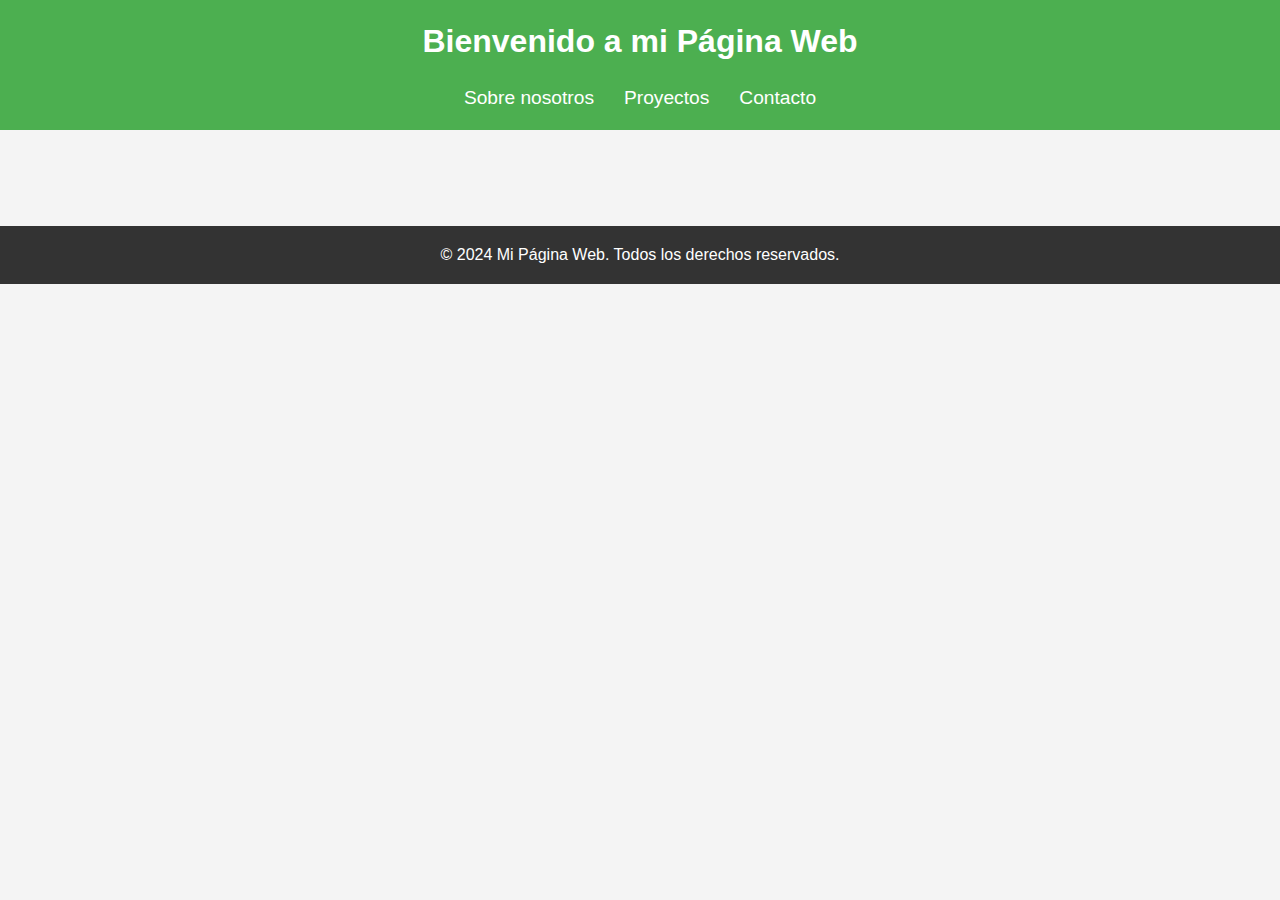
==== Inicio/index.html @ a5090ef6 "Actualizacion" ====
<!DOCTYPE html>
<html lang="es">
<head>
    <meta charset="UTF-8">
    <meta name="viewport" content="width=device-width, initial-scale=1.0">
    <title>Página Web Sencilla</title>
    <link rel="stylesheet" href="styles.css">
</head>
<body>
    <header>
        <h1>Bienvenido a mi Página Web</h1>
        <nav>
            <ul>
                
                <li><a href="#" id="sobre-nosotros-link">Sobre nosotros</a></li>
                <li><a href="#" id="productos-link">Proyectos</a></li>
                <li><a href="#" id="contacto-link">Contacto</a></li>
            </ul>
        </nav>
    </header>

    <main>
        <section id="contenido">
            <!-- El contenido dinámico aparecerá aquí -->
        </section>
    </main>

    <footer>
        <p>&copy; 2024 Mi Página Web. Todos los derechos reservados.</p>
    </footer>

    <script>
        // Selecciona los enlaces
        
        const sobreMiLink = document.getElementById('sobre-nosotros-link');
        const proyectosLink = document.getElementById('productos-link');
        const contactoLink = document.getElementById('contacto-link');
        const contenidoSection = document.getElementById('contenido');

        // Función para actualizar el contenido dinámico
        function actualizarContenido(titulo, contenido) {
            contenidoSection.innerHTML = `
                <h2>${titulo}</h2>
                <p>${contenido}</p>
            `;
        }

        // Agrega eventos de clic a cada enlace
       

        sobreMiLink.addEventListener('click', function(e) {
            e.preventDefault();
            actualizarContenido('Seccion de informacion sobre nosotros' , 'Acontinaucion pondre informacion sobre nosotros');
        });

        proyectosLink.addEventListener('click', function(e) {
            e.preventDefault();
            actualizarContenido('En esta seccion van los productos etc....', 'producto con valor x y si lo puedes llevar a la pagina de ventas via amazon o mercado libre genail');
        });

        contactoLink.addEventListener('click', function(e) {
            e.preventDefault();
            actualizarContenido('Contactos',' en general que redireccione a una pagina en instagram o la pantomima etc... ');
        });
    </script>
</body>
</html>
---- Inicio/styles.css ----
* {
    margin: 0;
    padding: 0;
    box-sizing: border-box;
}

body {
    font-family: Arial, sans-serif;
    line-height: 1.6;
    background-color: #f4f4f4;
    color: #333;
}

header {
    background-color: #4CAF50;
    color: white;
    padding: 1rem 0;
    text-align: center;
}

header h1 {
    margin-bottom: 0.5rem;
}

nav ul {
    list-style: none;
    display: flex;
    justify-content: center;
    margin-top: 1rem;
}

nav ul li {
    margin: 0 15px;
}

nav ul li a {
    color: white;
    text-decoration: none;
    font-size: 1.2rem;
}

nav ul li a:hover {
    text-decoration: underline;
}

main {
    padding: 2rem;
    text-align: center;
}

main h2 {
    margin-bottom: 1rem;
    font-size: 2rem;
}

main p {
    font-size: 1.2rem;
    color: #666;
}

footer {
    background-color: #333;
    color: white;
    text-align: center;
    padding: 1rem 0;
    margin-top: 2rem;
    position: relative;
    bottom: 0;
    width: 100%;
}
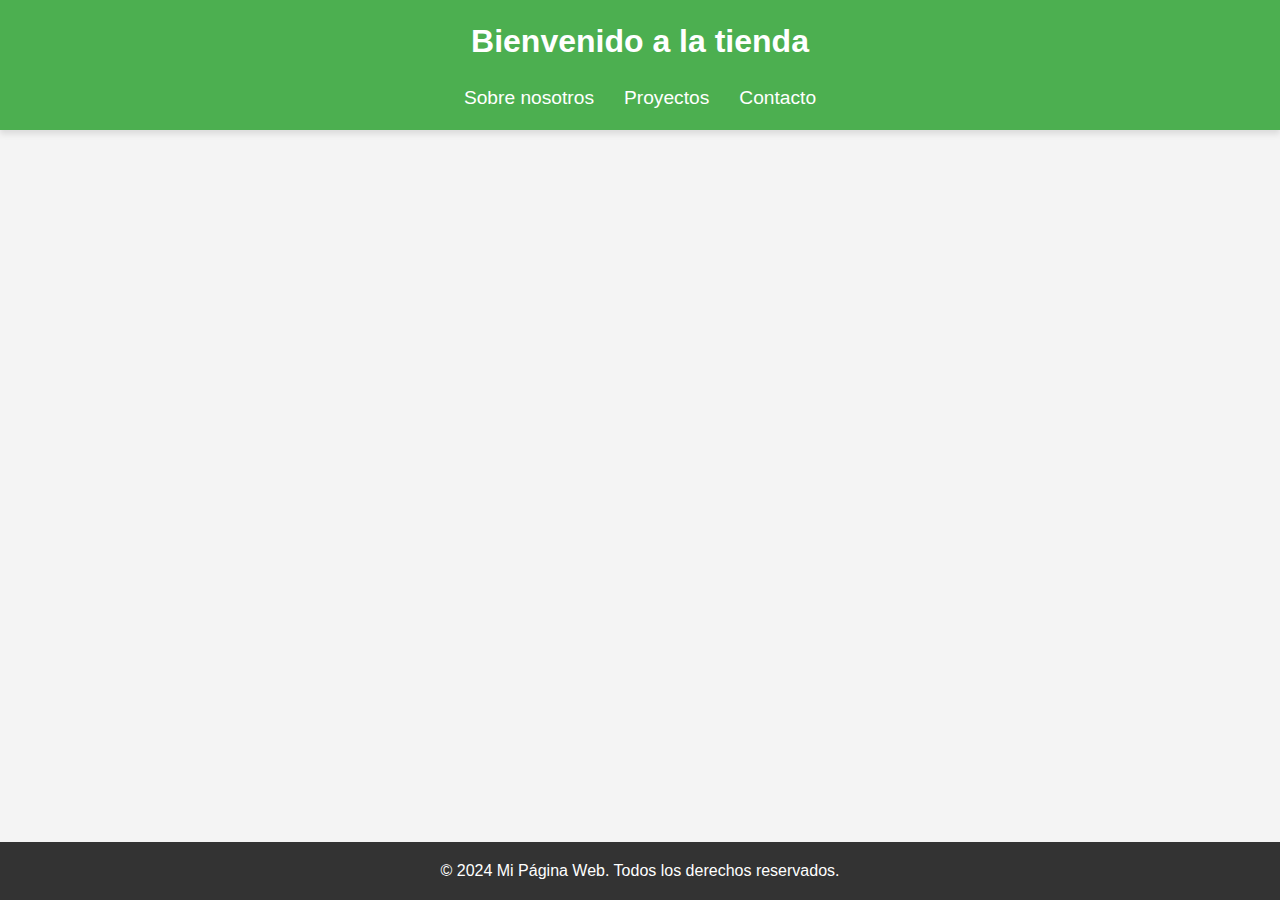
==== commit 0b44f437: "esta rama es para hacer purebas sin dañar la rama principal" ====
--- a/Inicio/index.html
+++ b/Inicio/index.html
@@ -8,7 +8,7 @@
 </head>
 <body>
     <header>
-        <h1>Bienvenido a mi Página Web</h1>
+        <h1>Bienvenido a la tienda</h1>
         <nav>
             <ul>
                 
--- a/Inicio/styles.css
+++ b/Inicio/styles.css
@@ -9,6 +9,9 @@
     line-height: 1.6;
     background-color: #f4f4f4;
     color: #333;
+    display: flex;
+    flex-direction: column;
+    min-height: 100vh;
 }
 
 header {
@@ -16,6 +19,7 @@
     color: white;
     padding: 1rem 0;
     text-align: center;
+    box-shadow: 0 4px 6px rgba(0, 0, 0, 0.1);
 }
 
 header h1 {
@@ -37,15 +41,18 @@
     color: white;
     text-decoration: none;
     font-size: 1.2rem;
+    transition: color 0.3s ease, text-decoration 0.3s ease;
 }
 
 nav ul li a:hover {
     text-decoration: underline;
+    color: #e0e0e0;
 }
 
 main {
     padding: 2rem;
     text-align: center;
+    flex: 1;
 }
 
 main h2 {
@@ -64,7 +71,17 @@
     text-align: center;
     padding: 1rem 0;
     margin-top: 2rem;
-    position: relative;
-    bottom: 0;
     width: 100%;
 }
+
+@media (max-width: 768px) {
+    nav ul {
+        flex-direction: column;
+        align-items: center;
+    }
+
+    nav ul li {
+        margin: 10px 0;
+    }
+}
+
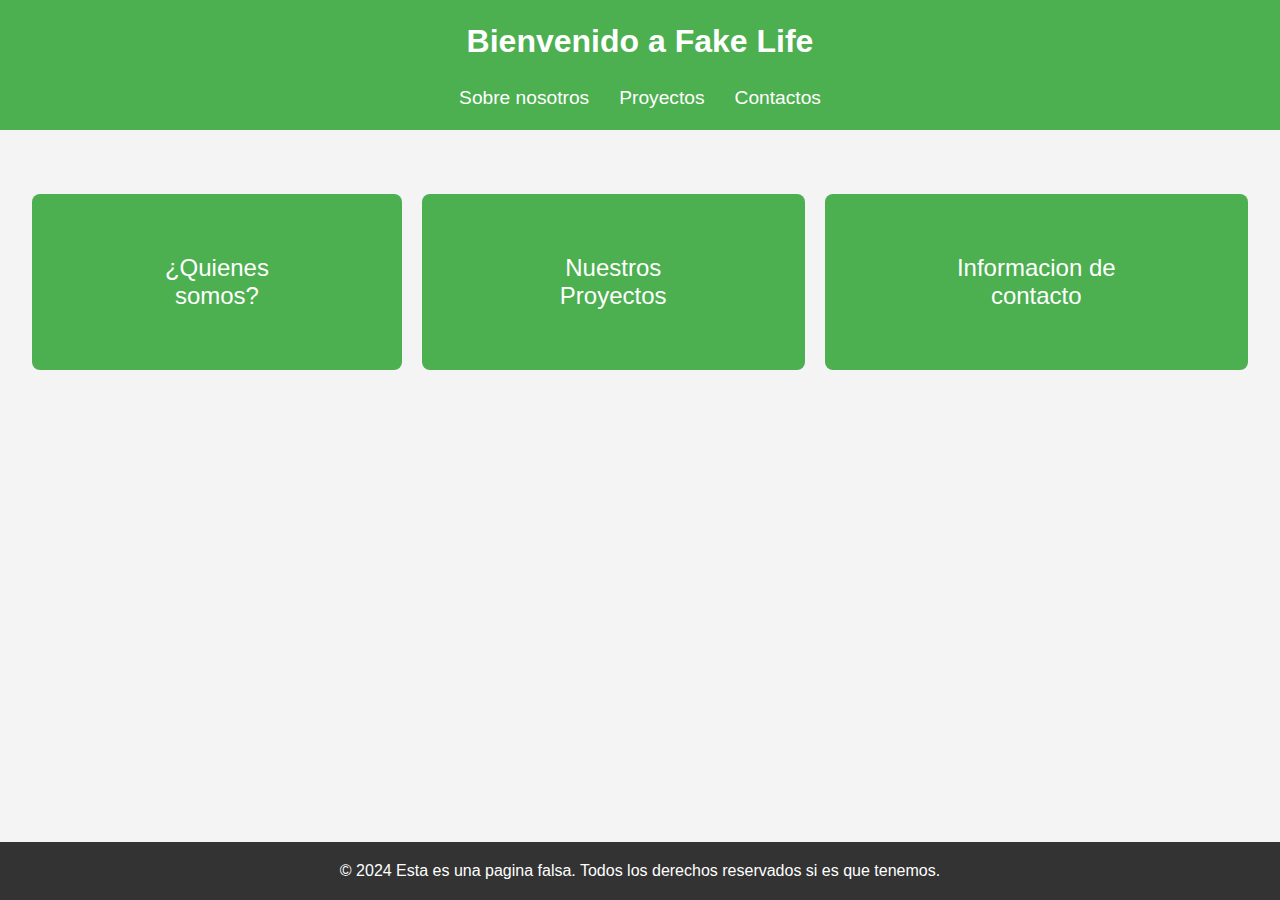
==== commit 647425fc: "AC4" ====
--- a/Inicio/index.html
+++ b/Inicio/index.html
@@ -3,18 +3,18 @@
 <head>
     <meta charset="UTF-8">
     <meta name="viewport" content="width=device-width, initial-scale=1.0">
-    <title>Página Web Sencilla</title>
+    <title>Fake Life</title>
     <link rel="stylesheet" href="styles.css">
 </head>
 <body>
     <header>
-        <h1>Bienvenido a la tienda</h1>
+        <h1>Bienvenido a Fake Life</h1>
         <nav>
             <ul>
                 
-                <li><a href="#" id="sobre-nosotros-link">Sobre nosotros</a></li>
-                <li><a href="#" id="productos-link">Proyectos</a></li>
-                <li><a href="#" id="contacto-link">Contacto</a></li>
+                <li><a href="#" id="sobre-nosotros-link" onclick="location.href='pagina1.html'">Sobre nosotros</a></li>
+                <li><a href="#" id="productos-link" onclick="location.href='pagina2.html'">Proyectos</a></li>
+                <li><a href="#" id="contacto-link" onclick="location.href='pagina3.html'">Contactos</a></li>
             </ul>
         </nav>
     </header>
@@ -22,13 +22,18 @@
     <main>
         <section id="contenido">
             <!-- El contenido dinámico aparecerá aquí -->
+            <div class="botonera">
+                <button class="btn" onclick="location.href='pagina1.html'">¿Quienes somos?</button>
+                <button class="btn" onclick="location.href='pagina2.html'">Nuestros Proyectos</button>
+                <button class="btn" onclick="location.href='pagina3.html'">Informacion de contacto</button>
+            </div>
         </section>
     </main>
 
     <footer>
-        <p>&copy; 2024 Mi Página Web. Todos los derechos reservados.</p>
+        <p>&copy; 2024 Esta es una pagina falsa. Todos los derechos reservados si es que tenemos.</p>
     </footer>
-
+<!--
     <script>
         // Selecciona los enlaces
         
@@ -37,22 +42,22 @@
         const contactoLink = document.getElementById('contacto-link');
         const contenidoSection = document.getElementById('contenido');
 
-        // Función para actualizar el contenido dinámico
+        Función para actualizar el contenido dinámico
         function actualizarContenido(titulo, contenido) {
-            contenidoSection.innerHTML = `
-                <h2>${titulo}</h2>
+          contenidoSection.innerHTML = `
+             <h2>${titulo}</h2>
                 <p>${contenido}</p>
             `;
         }
 
-        // Agrega eventos de clic a cada enlace
+         Agrega eventos de clic a cada enlace
        
 
         sobreMiLink.addEventListener('click', function(e) {
             e.preventDefault();
             actualizarContenido('Seccion de informacion sobre nosotros' , 'Acontinaucion pondre informacion sobre nosotros');
         });
-
+        
         proyectosLink.addEventListener('click', function(e) {
             e.preventDefault();
             actualizarContenido('En esta seccion van los productos etc....', 'producto con valor x y si lo puedes llevar a la pagina de ventas via amazon o mercado libre genail');
@@ -63,5 +68,6 @@
             actualizarContenido('Contactos',' en general que redireccione a una pagina en instagram o la pantomima etc... ');
         });
     </script>
+-->
 </body>
 </html>
--- a/Inicio/styles.css
+++ b/Inicio/styles.css
@@ -1,3 +1,4 @@
+/* Mantener el mismo reset */
 * {
     margin: 0;
     padding: 0;
@@ -11,7 +12,7 @@
     color: #333;
     display: flex;
     flex-direction: column;
-    min-height: 100vh;
+    min-height: 100vh; /* Esto asegura que el cuerpo ocupe al menos la altura completa de la ventana */
 }
 
 header {
@@ -19,7 +20,6 @@
     color: white;
     padding: 1rem 0;
     text-align: center;
-    box-shadow: 0 4px 6px rgba(0, 0, 0, 0.1);
 }
 
 header h1 {
@@ -41,14 +41,13 @@
     color: white;
     text-decoration: none;
     font-size: 1.2rem;
-    transition: color 0.3s ease, text-decoration 0.3s ease;
 }
 
 nav ul li a:hover {
     text-decoration: underline;
-    color: #e0e0e0;
 }
 
+/* El contenido principal crecerá para ocupar el espacio disponible */
 main {
     padding: 2rem;
     text-align: center;
@@ -70,18 +69,48 @@
     color: white;
     text-align: center;
     padding: 1rem 0;
-    margin-top: 2rem;
     width: 100%;
+    /* Elimina el margin-top y el posicionamiento */
 }
 
+/* Botonera - Estilo de los botones */
+.botonera {
+    margin-top: 2rem;
+    display: flex;
+    justify-content: center;
+    gap: 20px;
+}
+
+.btn {
+    background-color: #4CAF50;
+    color: white;
+    padding: 60px 100px; /* Aumenta el relleno para hacer los botones más grandes */
+    border: none;
+    font-size: 1.5rem;  /* Aumenta el tamaño de la fuente */
+    cursor: pointer;
+    border-radius: 8px; /* Un poco más de radio para suavizar las esquinas */
+    transition: background-color 0.3s ease, transform 0.3s ease;
+}
+
+.btn:hover {
+    background-color: #45a049;
+    transform: scale(1.05);
+}
+
+.btn:focus {
+    outline: none;
+}
+
+/* Responsividad para los botones */
 @media (max-width: 768px) {
-    nav ul {
+    .botonera {
         flex-direction: column;
         align-items: center;
     }
 
-    nav ul li {
-        margin: 10px 0;
+    .btn {
+        width: 100%;
+        text-align: center;
+        font-size: 1.5rem; /* Asegúrate de que el tamaño de fuente también se mantenga grande en pantallas pequeñas */
     }
 }
-
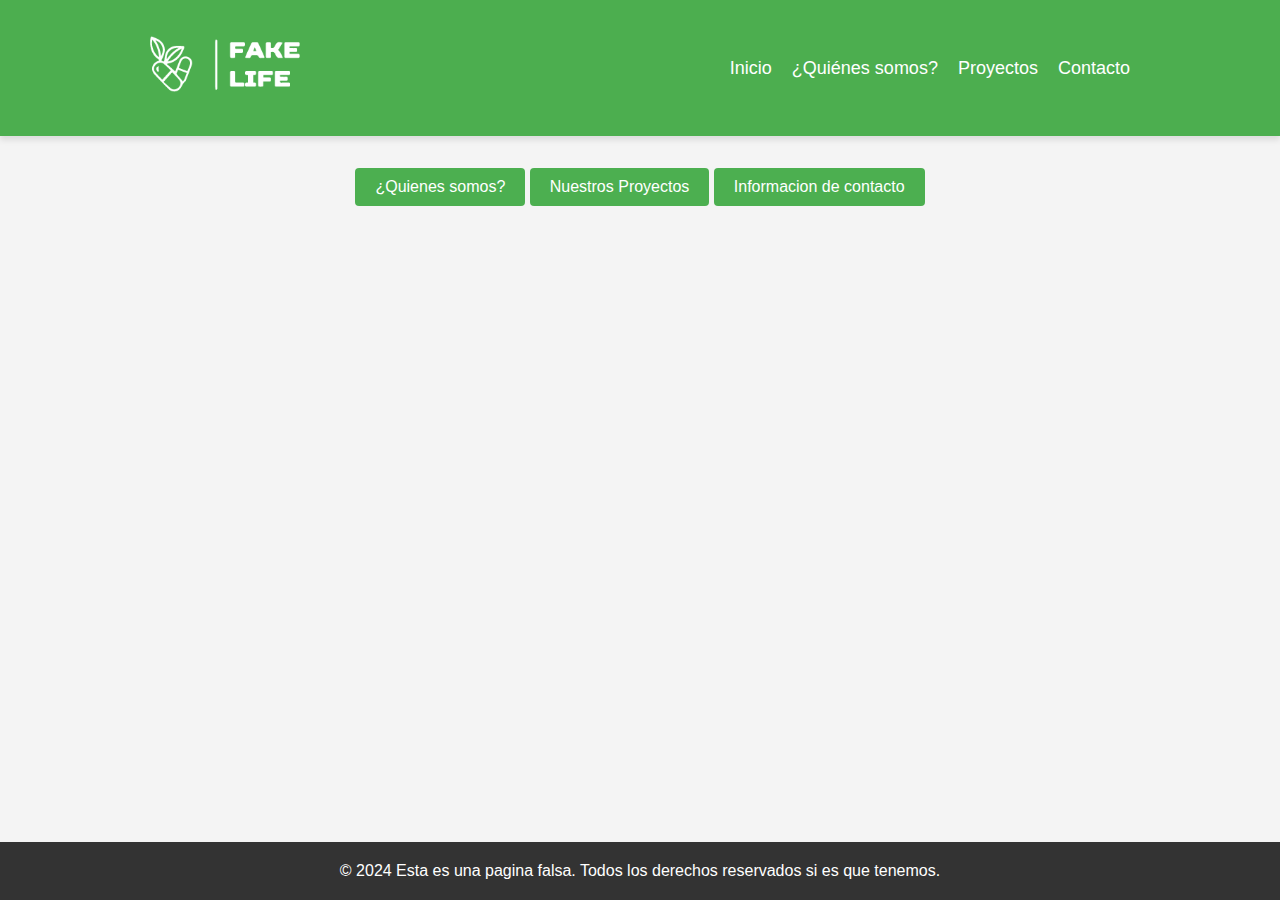
==== commit 922f714d: "Pagina 3 y CSS mejorado" ====
--- a/Inicio/index.html
+++ b/Inicio/index.html
@@ -4,20 +4,23 @@
     <meta charset="UTF-8">
     <meta name="viewport" content="width=device-width, initial-scale=1.0">
     <title>Fake Life</title>
-    <link rel="stylesheet" href="styles.css">
+    <link rel="stylesheet" href="styles3.css">
 </head>
 <body>
     <header>
-        <h1>Bienvenido a Fake Life</h1>
-        <nav>
-            <ul>
-                
-                <li><a href="#" id="sobre-nosotros-link" onclick="location.href='pagina1.html'">Sobre nosotros</a></li>
-                <li><a href="#" id="productos-link" onclick="location.href='pagina2.html'">Proyectos</a></li>
-                <li><a href="#" id="contacto-link" onclick="location.href='pagina3.html'">Contactos</a></li>
+        <nav class="navbar">
+            <div class="logo">
+                <a href="index.html"><img src="/logo.png" width="150px" alt="Logo"></a>
+            </div>
+            <ul class="nav-links">
+                <li><a href="index.html">Inicio</a></li>
+                <li><a href="pagina1.html">¿Quiénes somos?</a></li>
+                <li><a href="pagina2.html">Proyectos</a></li>
+                <li><a href="pagina3.html">Contacto</a></li>
             </ul>
         </nav>
     </header>
+
 
     <main>
         <section id="contenido">
--- a/Inicio/styles3.css
+++ b/Inicio/styles3.css
@@ -0,0 +1,153 @@
+* {
+    margin: 0;
+    padding: 0;
+    box-sizing: border-box;
+}
+
+body {
+    font-family: Arial, sans-serif;
+    line-height: 1.6;
+    background-color: #f4f4f4;
+    color: #333;
+    display: flex;
+    flex-direction: column;
+    min-height: 100vh;
+}
+
+header {
+    background-color: #4cae4f;
+    color: white;
+    padding: 1rem 0;
+    text-align: center;
+    box-shadow: 0 4px 6px rgba(0, 0, 0, 0.1);
+}
+
+.navbar {
+    display: flex;
+    align-items: center;
+    justify-content: space-between;
+    padding: 20px 150px;
+}
+
+.nav-links {
+    list-style: none;
+    margin: 0;
+    padding: 0;
+    display: flex;
+}
+
+.nav-links li {
+    margin-left: 20px;
+}
+
+.nav-links a {
+    color: white;
+    text-decoration: none;
+    font-size: 18px;
+    transition: color 0.3s, border-bottom 0.3s;
+}
+
+.nav-links a:hover {
+    color: #9BDCB8;
+    border-bottom: 2px solid #00796b;
+}
+
+main {
+    padding: 2rem;
+    text-align: center;
+    flex: 1;
+}
+
+/* Estilos para la sección de contacto */
+.contact-container {
+    display: flex;
+    justify-content: center; /* Centra horizontalmente el contenido */
+    align-items: center; /* Centra verticalmente el contenido */
+    gap: 120px; /* Espacio entre los dos divs */
+    width: 90%;
+    margin: 20px auto; /* Centra el contenedor en la página */
+}
+
+.contact-image,
+.contact-form {
+    flex: 1; /* Ambos divs ocuparán el mismo espacio */
+    min-width: 0; /* Asegura que el contenido no se desborde */
+    height: 470px; /* Define una altura específica para ambos */
+}
+
+.contact-image img {
+    width: 100%; /* La imagen se ajustará al contenedor */
+    height: 100%; /* La imagen tendrá la altura completa del contenedor */
+    object-fit: cover; /* Ajusta la imagen para cubrir el contenedor sin distorsión */
+    border-radius: 8px;
+}
+
+.contact-form {
+    display: flex;
+    flex-direction: column;
+    padding: 20px;
+    background-color: #fff; /* Fondo blanco para el formulario */
+    border-radius: 8px; /* Bordes redondeados */
+    box-shadow: 0 2px 4px rgba(0, 0, 0, 0.1); /* Sombra ligera */
+}
+
+.contact-form h2 {
+    margin-bottom: 20px;
+}
+
+.form-group {
+    margin-bottom: 20px;
+}
+
+.form-group label {
+    display: block;
+    margin-bottom: 5px;
+    font-weight: bold;
+}
+
+.form-group input,
+.form-group textarea {
+    width: 100%;
+    padding: 10px;
+    border: 1px solid #ddd;
+    border-radius: 4px;
+}
+
+.form-group textarea {
+    resize: vertical; /* Permite cambiar el tamaño verticalmente */
+}
+
+button {
+    padding: 10px 20px;
+    border: none;
+    background-color: #4CAF50; /* Color del botón */
+    color: white;
+    font-size: 16px;
+    cursor: pointer;
+    border-radius: 4px;
+}
+
+button:hover {
+    background-color: #45a049; /* Color del botón al pasar el ratón por encima */
+}
+
+
+footer {
+    background-color: #333;
+    color: white;
+    text-align: center;
+    padding: 1rem 0;
+    margin-top: 2rem;
+    width: 100%;
+}
+
+@media (max-width: 768px) {
+    nav ul {
+        flex-direction: column;
+        align-items: center;
+    }
+
+    nav ul li {
+        margin: 10px 0;
+    }
+}
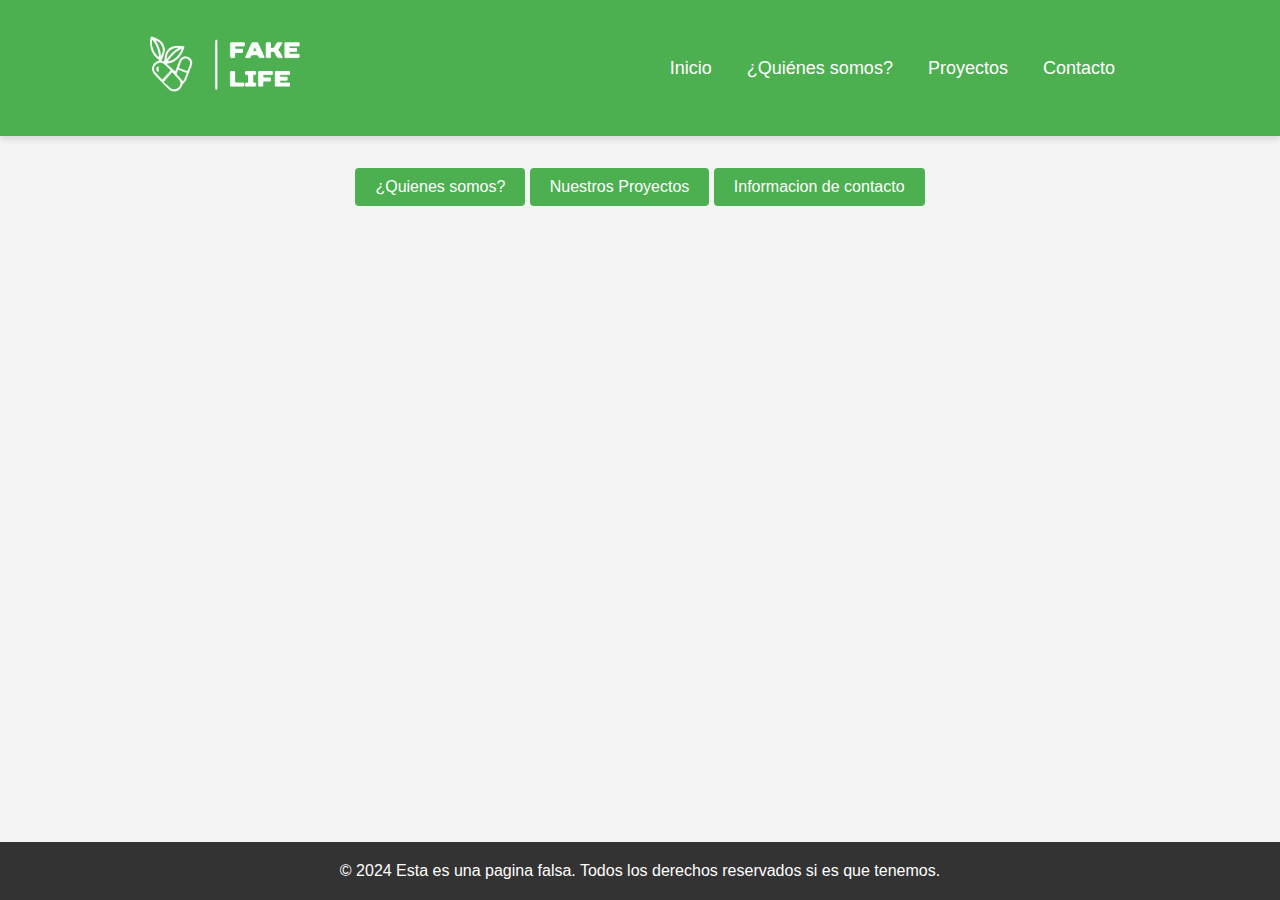
==== commit a4da95ec: "Pag3 y Css nuevo" ====
--- a/Inicio/index.html
+++ b/Inicio/index.html
@@ -6,6 +6,7 @@
     <title>Fake Life</title>
     <link rel="stylesheet" href="styles3.css">
 </head>
+  
 <body>
     <header>
         <nav class="navbar">
@@ -20,11 +21,8 @@
             </ul>
         </nav>
     </header>
-
-
     <main>
         <section id="contenido">
-            <!-- El contenido dinámico aparecerá aquí -->
             <div class="botonera">
                 <button class="btn" onclick="location.href='pagina1.html'">¿Quienes somos?</button>
                 <button class="btn" onclick="location.href='pagina2.html'">Nuestros Proyectos</button>
--- a/Inicio/styles3.css
+++ b/Inicio/styles3.css
@@ -15,7 +15,7 @@
 }
 
 header {
-    background-color: #4cae4f;
+    background-color: #4CAF50;
     color: white;
     padding: 1rem 0;
     text-align: center;
@@ -34,6 +34,8 @@
     margin: 0;
     padding: 0;
     display: flex;
+    text-decoration: none;
+
 }
 
 .nav-links li {
@@ -51,6 +53,32 @@
     color: #9BDCB8;
     border-bottom: 2px solid #00796b;
 }
+header h1 {
+    margin-bottom: 0.5rem;
+}
+
+nav ul {
+    list-style: none;
+    display: flex;
+    justify-content: center;
+    margin-top: 1rem;
+}
+
+nav ul li {
+    margin: 0 15px;
+}
+
+nav ul li a {
+    color: white;
+    text-decoration: none;
+    font-size: 1.2rem;
+    transition: color 0.3s ease, text-decoration 0.3s ease;
+}
+
+nav ul li a:hover {
+    text-decoration: underline;
+    color: #e0e0e0;
+}
 
 main {
     padding: 2rem;
@@ -58,27 +86,26 @@
     flex: 1;
 }
 
-/* Estilos para la sección de contacto */
 .contact-container {
     display: flex;
-    justify-content: center; /* Centra horizontalmente el contenido */
-    align-items: center; /* Centra verticalmente el contenido */
-    gap: 120px; /* Espacio entre los dos divs */
+    justify-content: center;
+    align-items: center;
+    gap: 120px;
     width: 90%;
-    margin: 20px auto; /* Centra el contenedor en la página */
+    margin: 20px auto;
 }
 
 .contact-image,
 .contact-form {
-    flex: 1; /* Ambos divs ocuparán el mismo espacio */
-    min-width: 0; /* Asegura que el contenido no se desborde */
-    height: 470px; /* Define una altura específica para ambos */
+    flex: 1;
+    min-width: 0;
+    height: 470px; 
 }
 
 .contact-image img {
-    width: 100%; /* La imagen se ajustará al contenedor */
-    height: 100%; /* La imagen tendrá la altura completa del contenedor */
-    object-fit: cover; /* Ajusta la imagen para cubrir el contenedor sin distorsión */
+    width: 100%; 
+    height: 100%;
+    object-fit: cover; 
     border-radius: 8px;
 }
 
@@ -86,9 +113,9 @@
     display: flex;
     flex-direction: column;
     padding: 20px;
-    background-color: #fff; /* Fondo blanco para el formulario */
-    border-radius: 8px; /* Bordes redondeados */
-    box-shadow: 0 2px 4px rgba(0, 0, 0, 0.1); /* Sombra ligera */
+    background-color: #fff;
+    border-radius: 8px;
+    box-shadow: 0 2px 4px rgba(0, 0, 0, 0.1);
 }
 
 .contact-form h2 {
@@ -114,13 +141,13 @@
 }
 
 .form-group textarea {
-    resize: vertical; /* Permite cambiar el tamaño verticalmente */
+    resize: vertical; 
 }
 
 button {
     padding: 10px 20px;
     border: none;
-    background-color: #4CAF50; /* Color del botón */
+    background-color: #4CAF50;
     color: white;
     font-size: 16px;
     cursor: pointer;
@@ -128,9 +155,18 @@
 }
 
 button:hover {
-    background-color: #45a049; /* Color del botón al pasar el ratón por encima */
+    background-color: #45a049;
 }
 
+main h2 {
+    margin-bottom: 1rem;
+    font-size: 2rem;
+}
+
+main p {
+    font-size: 1.2rem;
+    color: #666;
+}
 
 footer {
     background-color: #333;
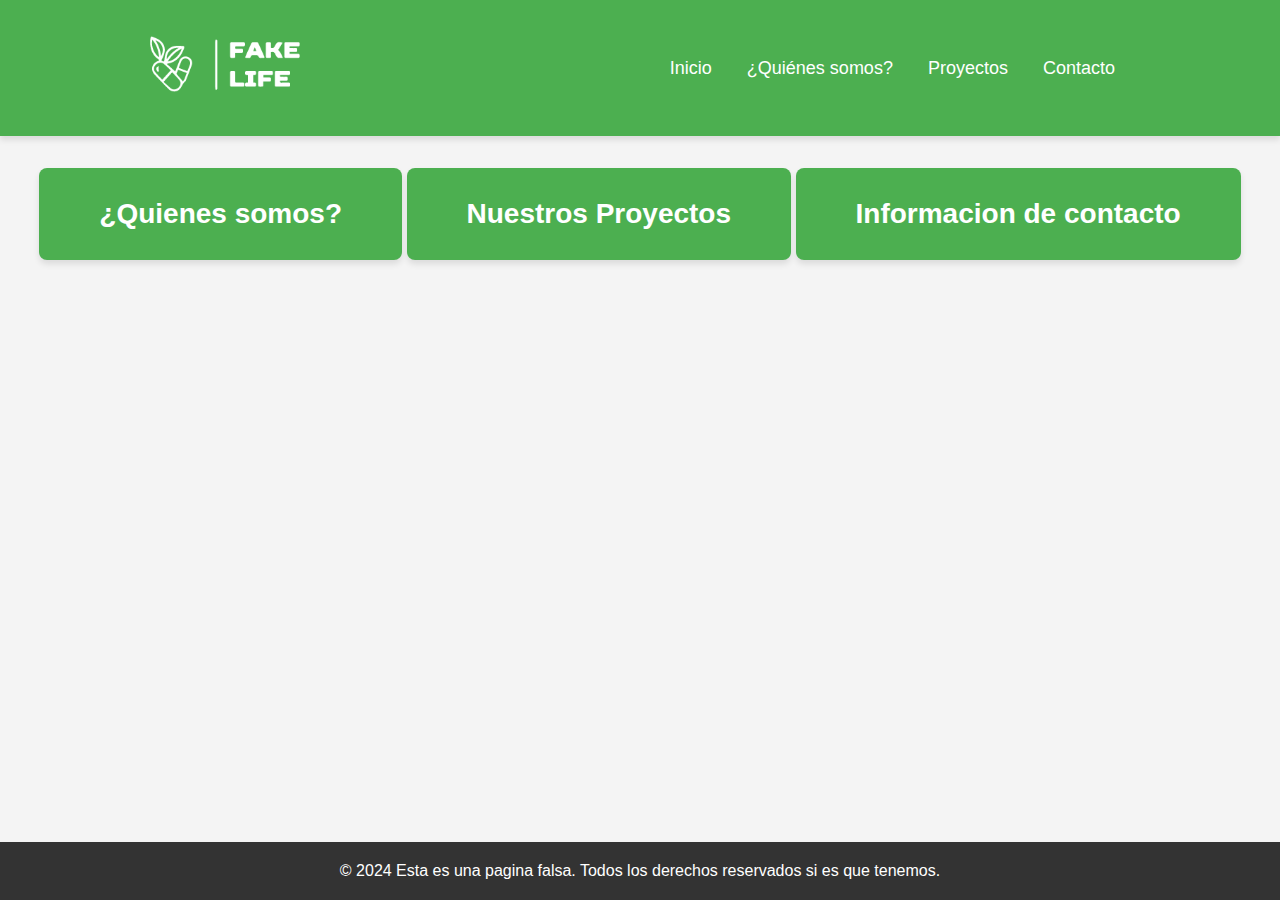
==== commit cd8b9571: "actualizacion" ====
--- a/Inicio/index.html
+++ b/Inicio/index.html
@@ -5,6 +5,7 @@
     <meta name="viewport" content="width=device-width, initial-scale=1.0">
     <title>Fake Life</title>
     <link rel="stylesheet" href="styles3.css">
+    <link rel="shortcut icon" href="/icon.png">
 </head>
   
 <body>
@@ -34,41 +35,6 @@
     <footer>
         <p>&copy; 2024 Esta es una pagina falsa. Todos los derechos reservados si es que tenemos.</p>
     </footer>
-<!--
-    <script>
-        // Selecciona los enlaces
-        
-        const sobreMiLink = document.getElementById('sobre-nosotros-link');
-        const proyectosLink = document.getElementById('productos-link');
-        const contactoLink = document.getElementById('contacto-link');
-        const contenidoSection = document.getElementById('contenido');
 
-        Función para actualizar el contenido dinámico
-        function actualizarContenido(titulo, contenido) {
-          contenidoSection.innerHTML = `
-             <h2>${titulo}</h2>
-                <p>${contenido}</p>
-            `;
-        }
-
-         Agrega eventos de clic a cada enlace
-       
-
-        sobreMiLink.addEventListener('click', function(e) {
-            e.preventDefault();
-            actualizarContenido('Seccion de informacion sobre nosotros' , 'Acontinaucion pondre informacion sobre nosotros');
-        });
-        
-        proyectosLink.addEventListener('click', function(e) {
-            e.preventDefault();
-            actualizarContenido('En esta seccion van los productos etc....', 'producto con valor x y si lo puedes llevar a la pagina de ventas via amazon o mercado libre genail');
-        });
-
-        contactoLink.addEventListener('click', function(e) {
-            e.preventDefault();
-            actualizarContenido('Contactos',' en general que redireccione a una pagina en instagram o la pantomima etc... ');
-        });
-    </script>
--->
 </body>
 </html>
--- a/Inicio/styles3.css
+++ b/Inicio/styles3.css
@@ -144,18 +144,41 @@
     resize: vertical; 
 }
 
+
+
+/* Estilo del contenedor que contiene los botones */
+.container {
+    display: flex;
+    gap: 30px; /* Espacio entre los botones */
+}
+
+/* Estilo de los botones */
 button {
-    padding: 10px 20px;
+    padding: 30px 60px; /* Aumenta el tamaño de los botones */
     border: none;
     background-color: #4CAF50;
     color: white;
-    font-size: 16px;
+    font-size: 28px; /* Aumenta el tamaño de la fuente */
+    font-weight: bold;
     cursor: pointer;
-    border-radius: 4px;
+    border-radius: 8px;
+    box-shadow: 0 4px 6px rgba(0, 0, 0, 0.1);
+    transition: background-color 0.3s ease, transform 0.3s ease;
 }
 
 button:hover {
     background-color: #45a049;
+    transform: translateY(-2px);
+}
+
+button:active {
+    background-color: #3e8e41;
+    transform: translateY(0);
+}
+
+button:focus {
+    outline: none;
+    box-shadow: 0 0 0 4px rgba(72, 207, 107, 0.4);
 }
 
 main h2 {
@@ -187,3 +210,99 @@
         margin: 10px 0;
     }
 }
+
+/* Estilos para la tarjeta de presentación */
+.tarjeta {
+    border: 2px solid #333;
+    border-radius: 10px;
+    padding: 20px;
+    max-width: 400px;
+    background-color: #f9f9f9;
+    text-align: center;
+    margin: 20px auto;
+    box-shadow: 0 4px 8px rgba(0, 0, 0, 0.1);
+
+}
+
+/* Estilo para el nombre */
+.tarjeta h2 {
+    margin: 0;
+    font-size: 24px;
+    color: #333;
+}
+
+/* Estilo para el cargo */
+.tarjeta p {
+    margin: 5px 0;
+    color: #555;
+}
+
+.contenedor-tarjetas {
+    display: flex;
+    justify-content: space-around; /* Distribuye las tarjetas con espacio entre ellas */
+    margin: 20px;
+    
+}
+
+.contenedor-tarjetas img {
+    width: 100%; /* La imagen ocupará el 100% del ancho del contenedor */
+    height: 300px; /* Establece una altura fija para que todas las imágenes tengan la misma altura */
+    object-fit: cover; /* Asegura que la imagen cubra todo el espacio sin distorsión */
+    border-radius: 10px; /* Agrega esquinas redondeadas a la imagen */
+}
+
+#productos {
+    display: flex;
+    justify-content: space-around;
+    flex-wrap: wrap;
+    gap: 20px;
+}
+
+.producto {
+    background-color: white;
+    border-radius: 10px;
+    box-shadow: 0 4px 8px rgba(0, 0, 0, 0.1);
+    padding: 20px;
+    text-align: center;
+    flex: 1;
+    max-width: 300px;
+}
+
+.producto img {
+    max-width: 100%;
+    border-radius: 10px;
+    margin-bottom: 15px;
+}
+
+.producto h3 {
+    margin: 10px 0;
+    font-size: 18px;
+    font-weight: bold;
+}
+
+.producto p {
+    color: #666;
+    margin: 5px 0;
+}
+
+.producto .etiqueta {
+    background-color: #4CAF50;
+    color: white;
+    font-size: 14px;
+    font-weight: bold;
+    border-radius: 12px;
+    padding: 5px 10px;
+    position: absolute;
+    margin-top: 10px;
+    margin-left: 10px;
+}
+
+.producto .sabor {
+    background-color: #f5f5f5;
+    border-radius: 12px;
+    display: inline-block;
+    padding: 5px 10px;
+    margin-top: 10px;
+    color: #333;
+    font-size: 14px;
+}
